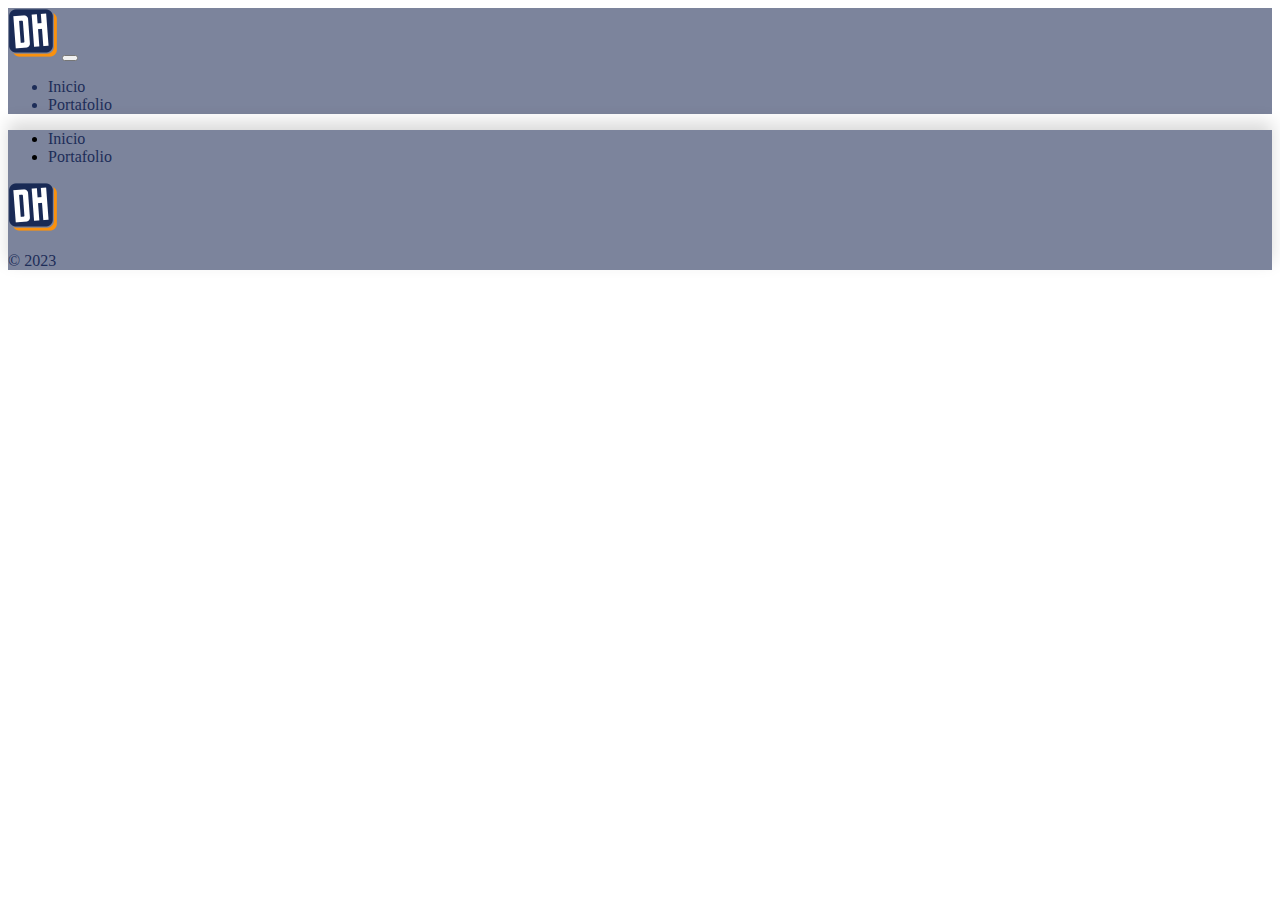
==== portafolio.html @ d72dc1d3 "index con textos e imagen" ====
<!doctype html>
<html lang="es">

<head>
  <meta charset="utf-8">
  <meta name="viewport" content="width=device-width, initial-scale=1">
  <!-- Font Awesome -->
  <link rel="stylesheet" href="https://cdnjs.cloudflare.com/ajax/libs/font-awesome/6.4.2/css/all.min.css"
    integrity="sha512-z3gLpd7yknf1YoNbCzqRKc4qyor8gaKU1qmn+CShxbuBusANI9QpRohGBreCFkKxLhei6S9CQXFEbbKuqLg0DA=="
    crossorigin="anonymous" referrerpolicy="no-referrer" />
  <!-- Bootstrap -->
  <link href="https://cdn.jsdelivr.net/npm/bootstrap@5.3.2/dist/css/bootstrap.min.css" rel="stylesheet"
    integrity="sha384-T3c6CoIi6uLrA9TneNEoa7RxnatzjcDSCmG1MXxSR1GAsXEV/Dwwykc2MPK8M2HN" crossorigin="anonymous">
  <!-- CSS -->
  <link rel="stylesheet" href="assets/css/style.css">
  <title>Diego Hernández</title>
</head>

<body>
  <!-- Navbar -->
  <nav class="navbar navbar-expand-lg shadow">
    <div class="container">
      <a class="navbar-brand" href="#"><img src="assets/img/logotipo.png" alt="" width="50px"></a>
      <button class="navbar-toggler" type="button" data-bs-toggle="collapse" data-bs-target="#navbarNav"
        aria-controls="navbarNav" aria-expanded="false" aria-label="Toggle navigation">
        <span class="navbar-toggler-icon"></span>
      </button>
      <div class="collapse navbar-collapse justify-content-end" id="navbarNav">
        <ul class="navbar-nav">
          <li class="nav-item">
            <a class="nav-link text-black" href="#">Inicio</a>
          </li>
          <li class="nav-item">
            <a class="nav-link text-black" href="#">Portafolio</a>
          </li>
        </ul>
      </div>
    </div>
  </nav>
  <!-- Footer -->
  <footer class="py-3">
    <ul class="nav justify-content-center border-bottom pb-3 mb-3">
      <li class="nav-item"><a href="#" class="nav-link px-2 text-black">Inicio</a></li>
      <li class="nav-item"><a href="#" class="nav-link px-2 text-black">Portafolio</a></li>
    </ul>
    <div class="d-flex flex-column align-items-center row-gap-2">
      <a href=""><img src="assets/img/logotipo.png" alt="" width="50px"></a>
      <p class="text-center text-black mb-0">&copy; 2023</p>
    </div>
  </footer>
  <script src="https://cdn.jsdelivr.net/npm/bootstrap@5.3.2/dist/js/bootstrap.bundle.min.js"
    integrity="sha384-C6RzsynM9kWDrMNeT87bh95OGNyZPhcTNXj1NW7RuBCsyN/o0jlpcV8Qyq46cDfL"
    crossorigin="anonymous"></script>
</body>

</html>
---- assets/css/style.css ----
nav, footer{
    background-color: #7C849C;
}

h1, h2{
    color: #192954;
}

p, a, li{
    color: #1d2d58;
}

.progress-bar {
    background-color: #f5900c;
}

a {
    text-decoration: none;
}

footer{
   box-shadow: 0 -0.5rem 1rem rgba(0, 0, 0, 0.15);
}

footer li{
    color: #000;
}
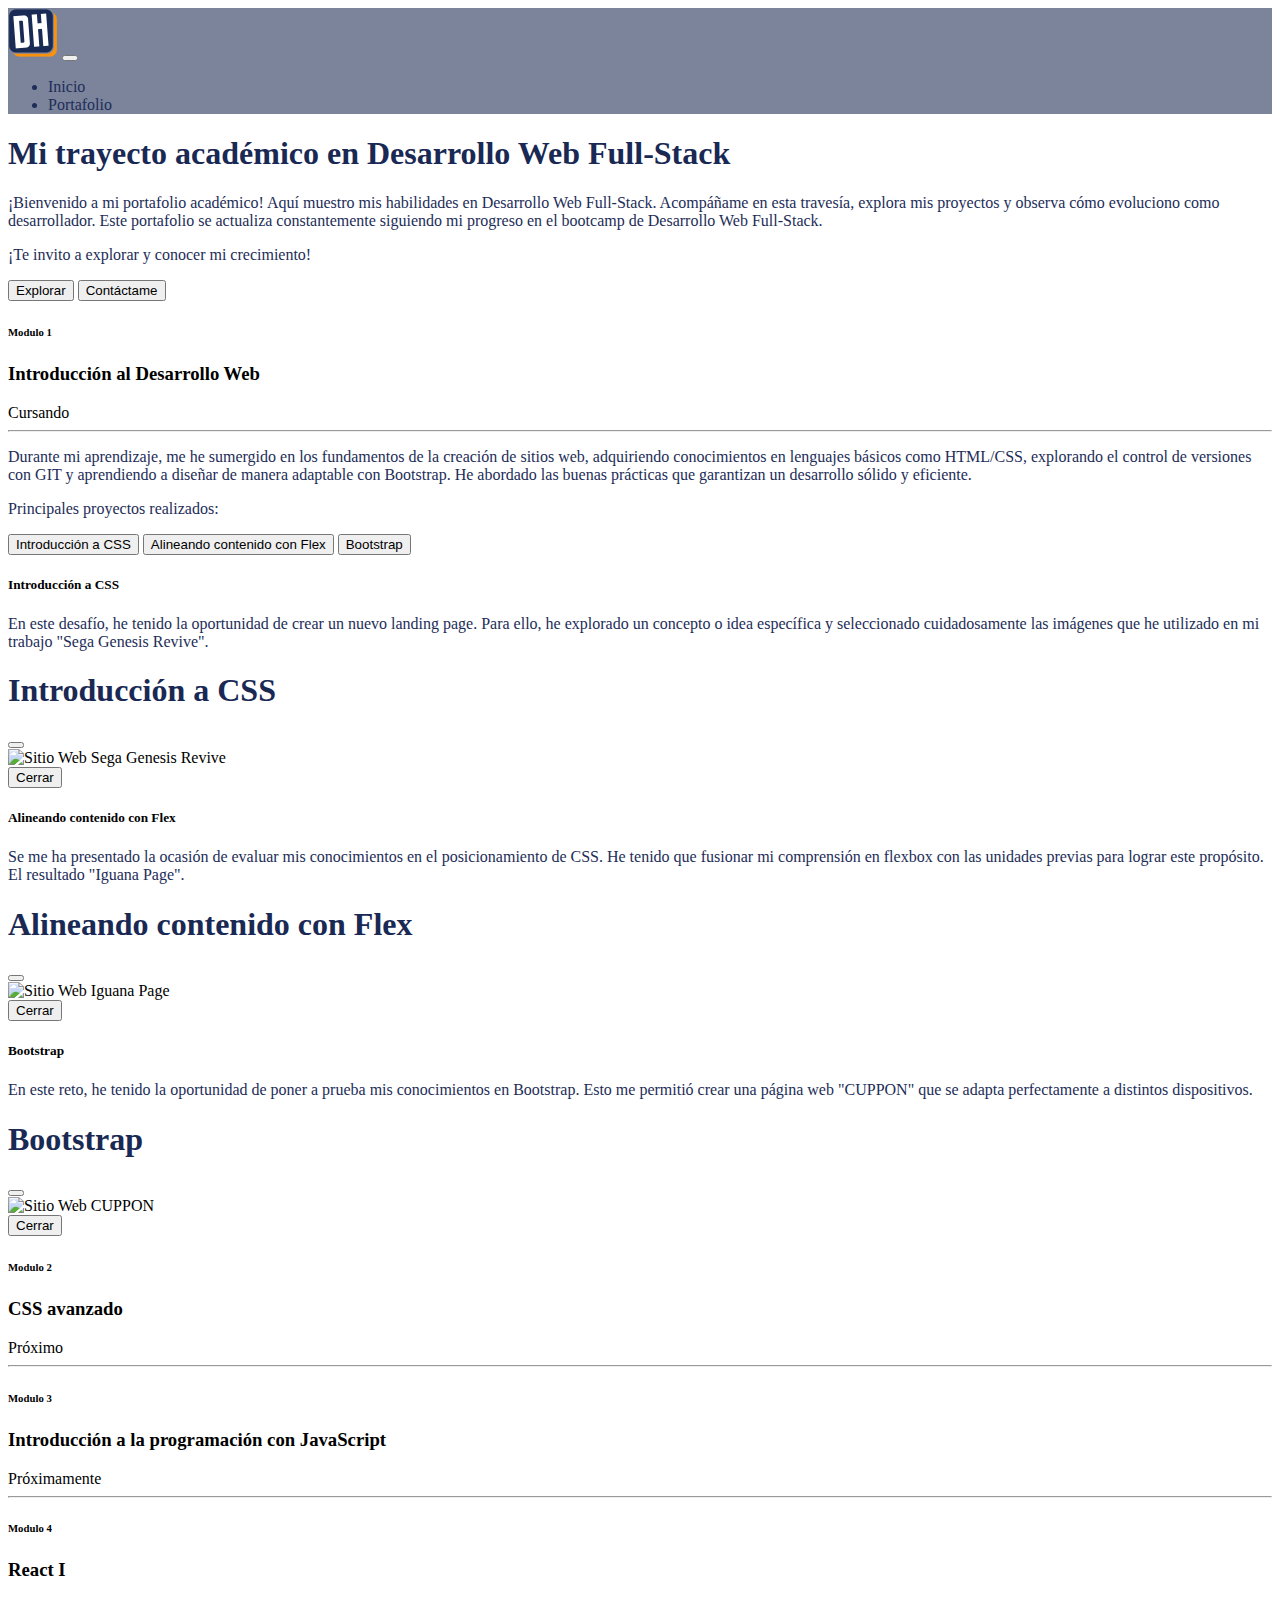
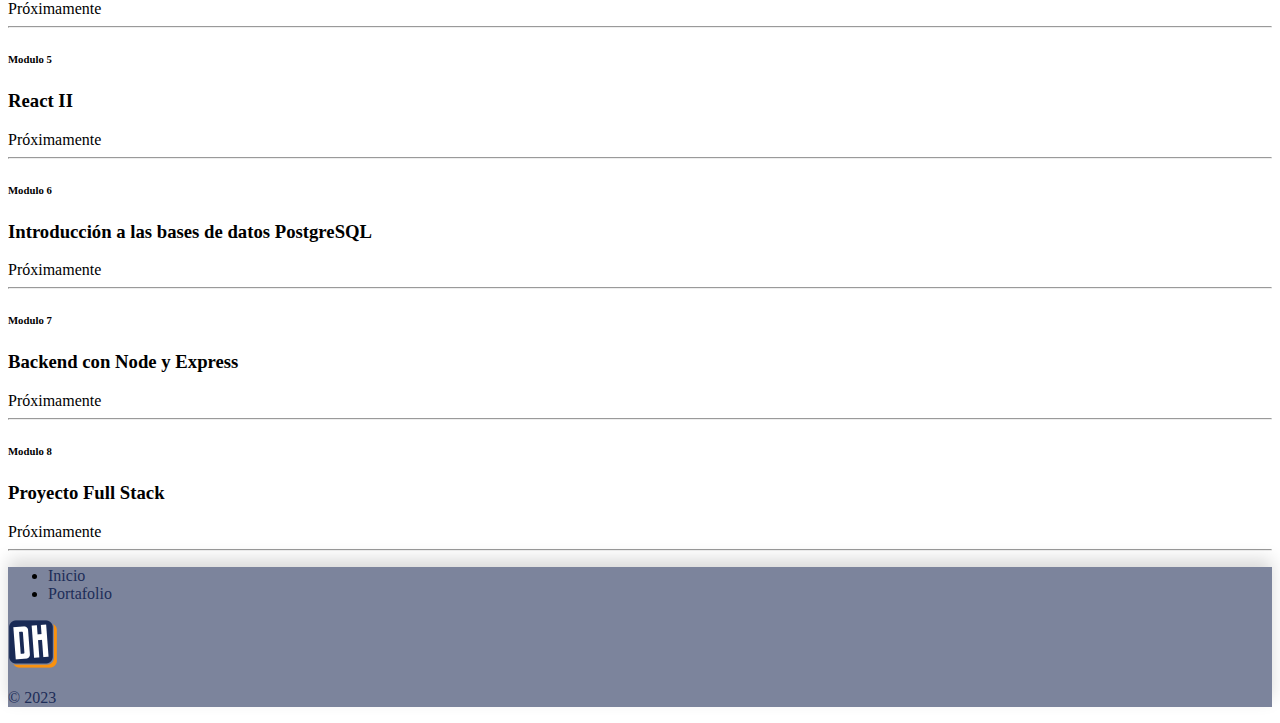
==== commit 83337c79: "actualizacion contenido href en imagenes y enlaces en portafolio" ====
--- a/portafolio.html
+++ b/portafolio.html
@@ -1,4 +1,4 @@
-<!doctype html>
+<!DOCTYPE html>
 <html lang="es">
 
 <head>
@@ -7,7 +7,7 @@
   <!-- Font Awesome -->
   <link rel="stylesheet" href="https://cdnjs.cloudflare.com/ajax/libs/font-awesome/6.4.2/css/all.min.css"
     integrity="sha512-z3gLpd7yknf1YoNbCzqRKc4qyor8gaKU1qmn+CShxbuBusANI9QpRohGBreCFkKxLhei6S9CQXFEbbKuqLg0DA=="
-    crossorigin="anonymous" referrerpolicy="no-referrer" />
+    crossorigin="anonymous" referrerpolicy="no-referrer">
   <!-- Bootstrap -->
   <link href="https://cdn.jsdelivr.net/npm/bootstrap@5.3.2/dist/css/bootstrap.min.css" rel="stylesheet"
     integrity="sha384-T3c6CoIi6uLrA9TneNEoa7RxnatzjcDSCmG1MXxSR1GAsXEV/Dwwykc2MPK8M2HN" crossorigin="anonymous">
@@ -20,7 +20,7 @@
   <!-- Navbar -->
   <nav class="navbar navbar-expand-lg shadow">
     <div class="container">
-      <a class="navbar-brand" href="#"><img src="assets/img/logotipo.png" alt="" width="50px"></a>
+      <a class="navbar-brand" href="#"><img src="assets/img/logotipo.png" alt="Logotipo DH" width="50px"></a>
       <button class="navbar-toggler" type="button" data-bs-toggle="collapse" data-bs-target="#navbarNav"
         aria-controls="navbarNav" aria-expanded="false" aria-label="Toggle navigation">
         <span class="navbar-toggler-icon"></span>
@@ -28,23 +28,302 @@
       <div class="collapse navbar-collapse justify-content-end" id="navbarNav">
         <ul class="navbar-nav">
           <li class="nav-item">
-            <a class="nav-link text-black" href="#">Inicio</a>
+            <a class="nav-link text-black fw-semibold" href="index.html">Inicio</a>
           </li>
           <li class="nav-item">
-            <a class="nav-link text-black" href="#">Portafolio</a>
+            <a class="nav-link text-black fw-semibold" href="#">Portafolio</a>
           </li>
         </ul>
       </div>
     </div>
   </nav>
+  <!-- Header -->
+  <header>
+    <div class="container">
+      <div class="row">
+        <div class="col-12 header-photo-section">
+        </div>
+      </div>
+      <div class="row py-5 p-2 g-col-6">
+        <div class="col-sm-12 col-md-6">
+          <h1 class="display-4">Mi trayecto académico en Desarrollo Web Full-Stack</h1>
+        </div>
+        <div class="col-sm-12 col-md-6 d-flex flex-column">
+          <p>¡Bienvenido a mi portafolio académico! Aquí muestro mis habilidades en Desarrollo Web Full-Stack. Acompáñame en esta travesía, explora mis proyectos y observa cómo evoluciono como desarrollador. Este portafolio se actualiza constantemente siguiendo mi progreso en el bootcamp de Desarrollo Web Full-Stack.</p>
+          <p>¡Te invito a explorar y conocer mi crecimiento!</p>
+          <div class="d-flex gap-3">
+            <a href="#main"><button type="button" class="btn btn-success rounded-0"><i class="fa-solid fa-van-shuttle"></i>
+              Explorar</button></a>
+            <button type="button" class="btn btn-warning rounded-0"><i class="fa-solid fa-envelope"></i>
+              Contáctame</button>
+          </div>
+        </div>
+      </div>
+    </div>
+  </header>
+  <!-- Main -->
+  <main id="main" class="py-5">
+    <div class="container text-center">
+      <div class="row">
+        <div class="col-md-5">
+          <h6>Modulo 1</h6>
+          <h3>Introducción al Desarrollo Web</h3>
+          <span class="badge text-bg-success"><i class="fa-solid fa-location-dot"></i> Cursando</span>
+          <hr>
+          <p class="text-start">Durante mi aprendizaje, me he sumergido en los fundamentos de la creación de sitios web,
+            adquiriendo conocimientos en lenguajes básicos como HTML/CSS, explorando el control de versiones con GIT y
+            aprendiendo a diseñar de manera adaptable con Bootstrap. He abordado las buenas prácticas que garantizan un
+            desarrollo sólido y eficiente.</p>
+          <p class="text-start fw-semibold">Principales proyectos realizados:</p>
+          <div class="d-flex">
+            <p class="d-inline-flex gap-1">
+              <button class="btn btn-outline-success" type="button" data-bs-toggle="collapse"
+                data-bs-target="#collapseExample1" aria-expanded="false" aria-controls="collapseExample1">
+                Introducción a CSS
+              </button>
+              <button class="btn btn-outline-success" type="button" data-bs-toggle="collapse"
+                data-bs-target="#collapseExample2" aria-expanded="false" aria-controls="collapseExample2">
+                Alineando contenido con Flex
+              </button>
+              <button class="btn btn-outline-success" type="button" data-bs-toggle="collapse"
+                data-bs-target="#collapseExample3" aria-expanded="false" aria-controls="collapseExample3">
+                Bootstrap
+              </button>
+            </p>
+          </div>
+          <div class="collapse" id="collapseExample1">
+            <div class="card card-body">
+              <h5>Introducción a CSS</h5>
+              <p class="text-start mb-0">En este desafío, he tenido la oportunidad de crear un nuevo landing page. Para
+                ello, he explorado un concepto o idea específica y seleccionado cuidadosamente las imágenes que he
+                utilizado en mi trabajo "Sega Genesis Revive".</p>
+              <div class="p-4 d-flex gap-3 justify-content-center">
+                <a href="" data-bs-toggle="modal" data-bs-target="#exampleModal1"><i
+                    class="fa-solid fa-image fa-2xl"></i></a>
+                <a href="https://github.com/dieherram/01-introduccion-a-css-03" target="_blank"><i class="fa-brands fa-github fa-2xl"></i></a>
+              </div>
+            </div>
+          </div>
+
+          <!-- Start Modal 1-->
+          <div class="modal fade" id="exampleModal1" tabindex="-1" aria-labelledby="exampleModalLabel"
+            aria-hidden="true">
+            <div class="modal-dialog modal-lg">
+              <div class="modal-content">
+                <div class="modal-header">
+                  <h1 class="modal-title fs-5" id="exampleModalLabel">
+                    Introducción a CSS
+                  </h1>
+                  <button type="button" class="btn-close" data-bs-dismiss="modal" aria-label="Close"></button>
+                </div>
+                <div class="modal-body">
+                  <img src="assets/img/card-1.png" class="img-fluid" alt="Sitio Web Sega Genesis Revive" />
+                </div>
+                <div class="modal-footer">
+                  <button type="button" class="btn btn-custom" data-bs-dismiss="modal">
+                    Cerrar
+                  </button>
+                </div>
+              </div>
+            </div>
+          </div>
+          <!-- End Modal 1 -->
+
+          <div class="collapse" id="collapseExample2">
+            <div class="card card-body">
+              <h5>Alineando contenido con Flex</h5>
+              <p class="text-start mb-0">Se me ha presentado la ocasión de evaluar mis conocimientos en el
+                posicionamiento de CSS. He tenido que fusionar mi comprensión en flexbox con las unidades previas para
+                lograr este propósito. El resultado "Iguana Page".</p>
+                              <div class="p-4 d-flex gap-3 justify-content-center">
+                <a href="" data-bs-toggle="modal" data-bs-target="#exampleModal2"><i
+                    class="fa-solid fa-image fa-2xl"></i></a>
+                <a href="https://github.com/dieherram/01-alineando-contenido-con-flex-04" target="_blank"><i class="fa-brands fa-github fa-2xl"></i></a>
+              </div>
+            </div>
+
+            <!-- Start Modal 2-->
+            <div class="modal fade" id="exampleModal2" tabindex="-1" aria-labelledby="exampleModalLabel"
+            aria-hidden="true">
+            <div class="modal-dialog modal-lg">
+              <div class="modal-content">
+                <div class="modal-header">
+                  <h1 class="modal-title fs-5" id="exampleModalLabel">
+                    Alineando contenido con Flex
+                  </h1>
+                  <button type="button" class="btn-close" data-bs-dismiss="modal" aria-label="Close"></button>
+                </div>
+                <div class="modal-body">
+                  <img src="assets/img/card-2.png" class="img-fluid" alt="Sitio Web Iguana Page" />
+                </div>
+                <div class="modal-footer">
+                  <button type="button" class="btn btn-custom" data-bs-dismiss="modal">
+                    Cerrar
+                  </button>
+                </div>
+              </div>
+            </div>
+          </div>
+            <!-- End Modal 2-->
+
+          </div>
+          <div class="collapse" id="collapseExample3">
+            <div class="card card-body">
+              <h5>Bootstrap</h5>
+              <p class="text-start mb-0">En este reto, he tenido la oportunidad de poner a prueba mis conocimientos en
+                Bootstrap. Esto me permitió crear una página web "CUPPON" que se adapta perfectamente a distintos
+                dispositivos.</p>
+                              <div class="p-4 d-flex gap-3 justify-content-center">
+                <a href="" data-bs-toggle="modal" data-bs-target="#exampleModal3"><i
+                    class="fa-solid fa-image fa-2xl"></i></a>
+                <a href="https://github.com/dieherram/01-bootstrap-05" target="_blank"><i class="fa-brands fa-github fa-2xl"></i></a>
+              </div>
+            </div>
+          </div>
+
+          <!-- Start Modal 3-->
+          <div class="modal fade" id="exampleModal3" tabindex="-1" aria-labelledby="exampleModalLabel"
+          aria-hidden="true">
+          <div class="modal-dialog modal-lg">
+            <div class="modal-content">
+              <div class="modal-header">
+                <h1 class="modal-title fs-5" id="exampleModalLabel">
+                  Bootstrap
+                </h1>
+                <button type="button" class="btn-close" data-bs-dismiss="modal" aria-label="Close"></button>
+              </div>
+              <div class="modal-body">
+                <img src="assets/img/card-3.png" class="img-fluid" alt="Sitio Web CUPPON" />
+              </div>
+              <div class="modal-footer">
+                <button type="button" class="btn btn-custom" data-bs-dismiss="modal">
+                  Cerrar
+                </button>
+              </div>
+            </div>
+          </div>
+        </div>
+          <!-- End Modal 3-->
+
+        </div>
+        <div class="col-md-2">
+          <div class="vr" style="height: 100%;"></div>
+        </div>
+        <div class="col-md-5">
+        </div>
+      </div>
+      <div class="row">
+        <div class="col-md-5">
+        </div>
+        <div class="col-md-2">
+          <div class="vr" style="height: 100%;"></div>
+        </div>
+        <div class="col-md-5">
+          <h6>Modulo 2</h6>
+          <h3>CSS avanzado</h3>
+          <span class="badge text-bg-warning"><i class="fa-solid fa-hourglass-half"></i> Próximo</span>
+          <hr>
+          <p class="placeholder-glow text-start">
+            <span class="placeholder col-7"></span>
+            <span class="placeholder col-4"></span>
+            <span class="placeholder col-4"></span>
+            <span class="placeholder col-6"></span>
+            <span class="placeholder col-8"></span>
+          </p>
+        </div>
+      </div>
+      <div class="row">
+        <div class="col-md-5">
+          <h6>Modulo 3</h6>
+          <h3>Introducción a la programación con JavaScript</h3>
+          <span class="badge text-bg-secondary"><i class="fa-solid fa-hourglass-start"></i> Próximamente</span>
+          <hr>
+        </div>
+        <div class="col-md-2">
+          <div class="vr" style="height: 100%;"></div>
+        </div>
+        <div class="col-md-5">
+        </div>
+      </div>
+      <div class="row">
+        <div class="col-md-5">
+        </div>
+        <div class="col-md-2">
+          <div class="vr" style="height: 100%;"></div>
+        </div>
+        <div class="col-md-5">
+          <h6>Modulo 4</h6>
+          <h3>React I</h3>
+          <span class="badge text-bg-secondary"><i class="fa-solid fa-hourglass-start"></i> Próximamente</span>
+          <hr>
+        </div>
+      </div>
+      <div class="row">
+        <div class="col-md-5">
+          <h6>Modulo 5</h6>
+          <h3>React II</h3>
+          <span class="badge text-bg-secondary"><i class="fa-solid fa-hourglass-start"></i> Próximamente</span>
+          <hr>
+        </div>
+        <div class="col-md-2">
+          <div class="vr" style="height: 100%;"></div>
+        </div>
+        <div class="col-md-5">
+        </div>
+      </div>
+      <div class="row">
+        <div class="col-md-5">
+        </div>
+        <div class="col-md-2">
+          <div class="vr" style="height: 100%;"></div>
+        </div>
+        <div class="col-md-5">
+          <h6>Modulo 6</h6>
+          <h3>Introducción a las bases de datos PostgreSQL</h3>
+          <span class="badge text-bg-secondary"><i class="fa-solid fa-hourglass-start"></i> Próximamente</span>
+          <hr>
+        </div>
+      </div>
+      <div class="row">
+        <div class="col-md-5">
+          <h6>Modulo 7</h6>
+          <h3>Backend con Node y Express</h3>
+          <span class="badge text-bg-secondary"><i class="fa-solid fa-hourglass-start"></i> Próximamente</span>
+          <hr>
+        </div>
+        <div class="col-md-2">
+          <div class="vr" style="height: 100%;"></div>
+        </div>
+        <div class="col-md-5">
+        </div>
+      </div>
+      <div class="row">
+        <div class="col-md-5">
+        </div>
+        <div class="col-md-2">
+          <div class="vr" style="height: 100%;"></div>
+        </div>
+        <div class="col-md-5">
+          <h6>Modulo 8</h6>
+          <h3>Proyecto Full Stack</h3>
+          <span class="badge text-bg-secondary"><i class="fa-solid fa-hourglass-start"></i> Próximamente</span>
+          <hr>
+        </div>
+      </div>
+    </div>
+  </main>
   <!-- Footer -->
   <footer class="py-3">
     <ul class="nav justify-content-center border-bottom pb-3 mb-3">
-      <li class="nav-item"><a href="#" class="nav-link px-2 text-black">Inicio</a></li>
-      <li class="nav-item"><a href="#" class="nav-link px-2 text-black">Portafolio</a></li>
+      <li class="nav-item">
+        <a href="index.html" class="nav-link px-2 text-black fw-semibold">Inicio</a>
+      </li>
+      <li class="nav-item">
+        <a href="#" class="nav-link px-2 text-black fw-semibold">Portafolio</a>
+      </li>
     </ul>
     <div class="d-flex flex-column align-items-center row-gap-2">
-      <a href=""><img src="assets/img/logotipo.png" alt="" width="50px"></a>
+      <a href=""><img src="assets/img/logotipo.png" alt="Logotipo DH" width="50px"></a>
       <p class="text-center text-black mb-0">&copy; 2023</p>
     </div>
   </footer>
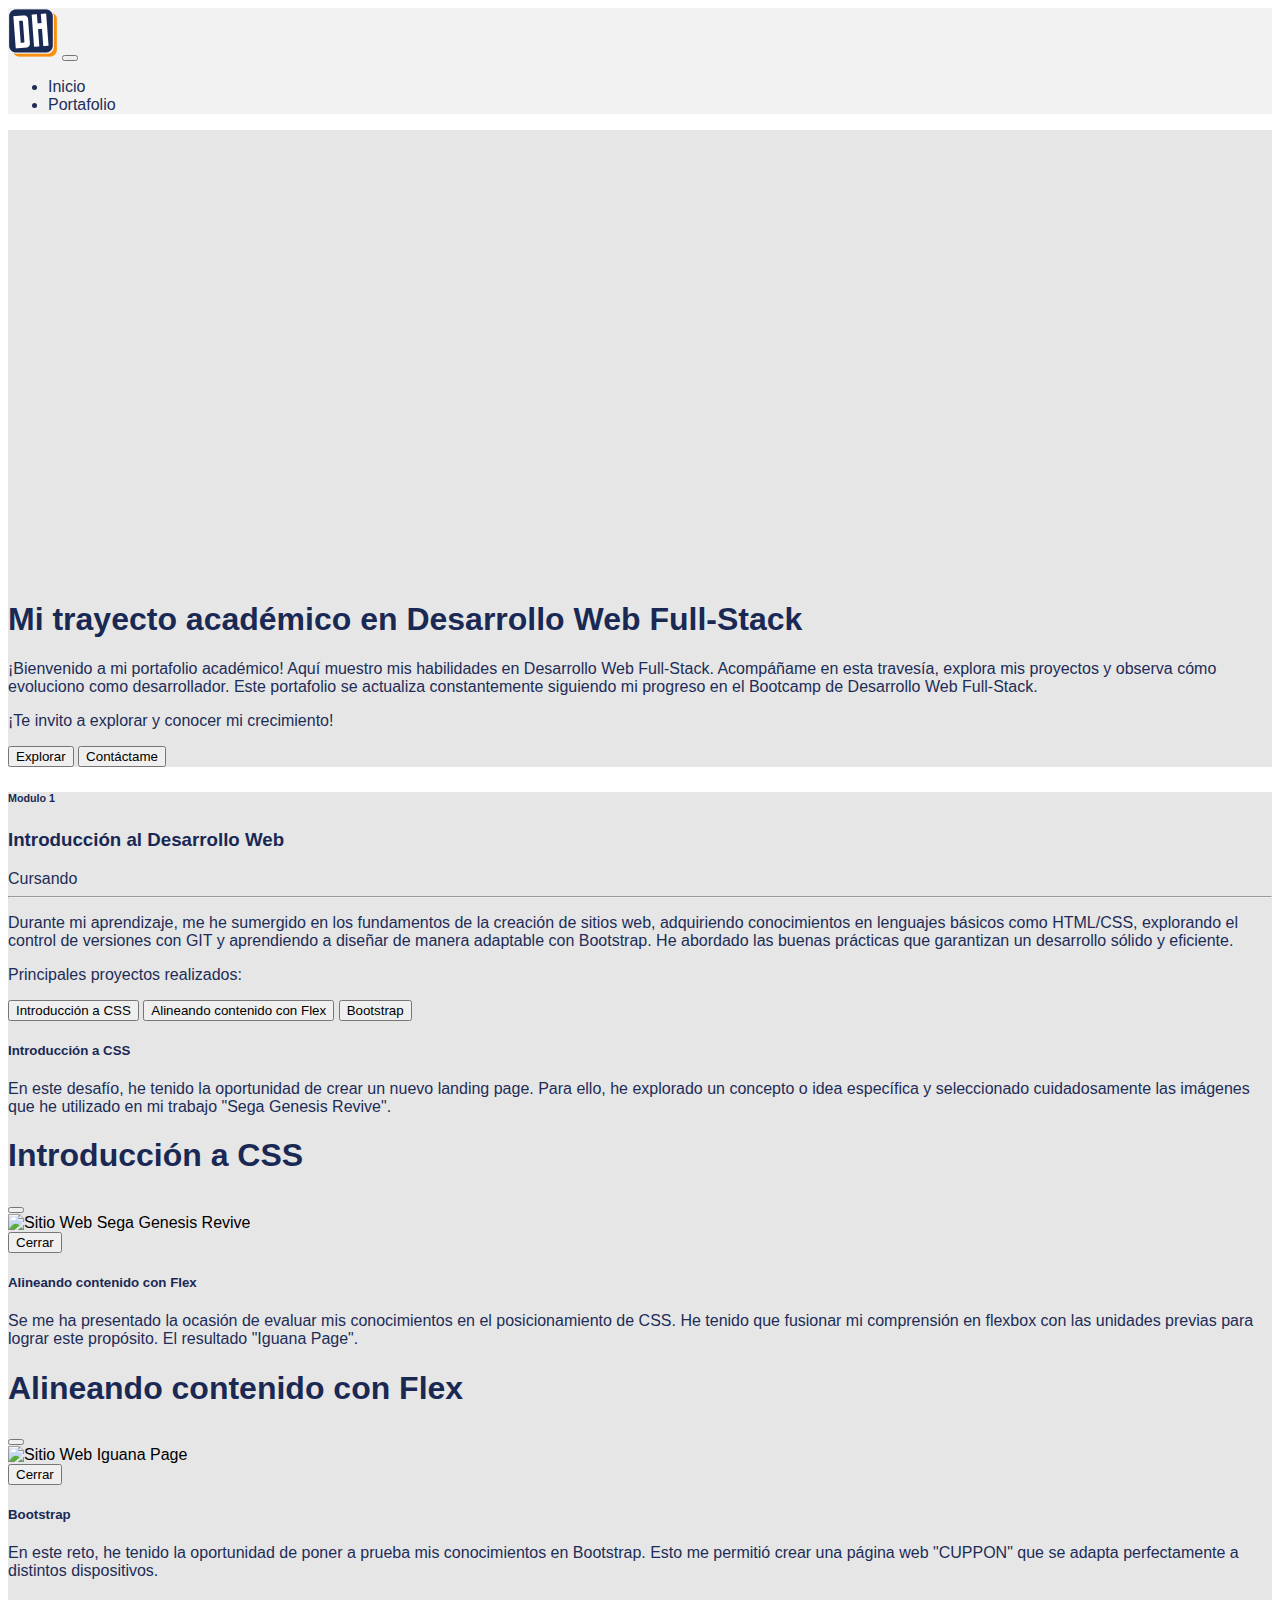
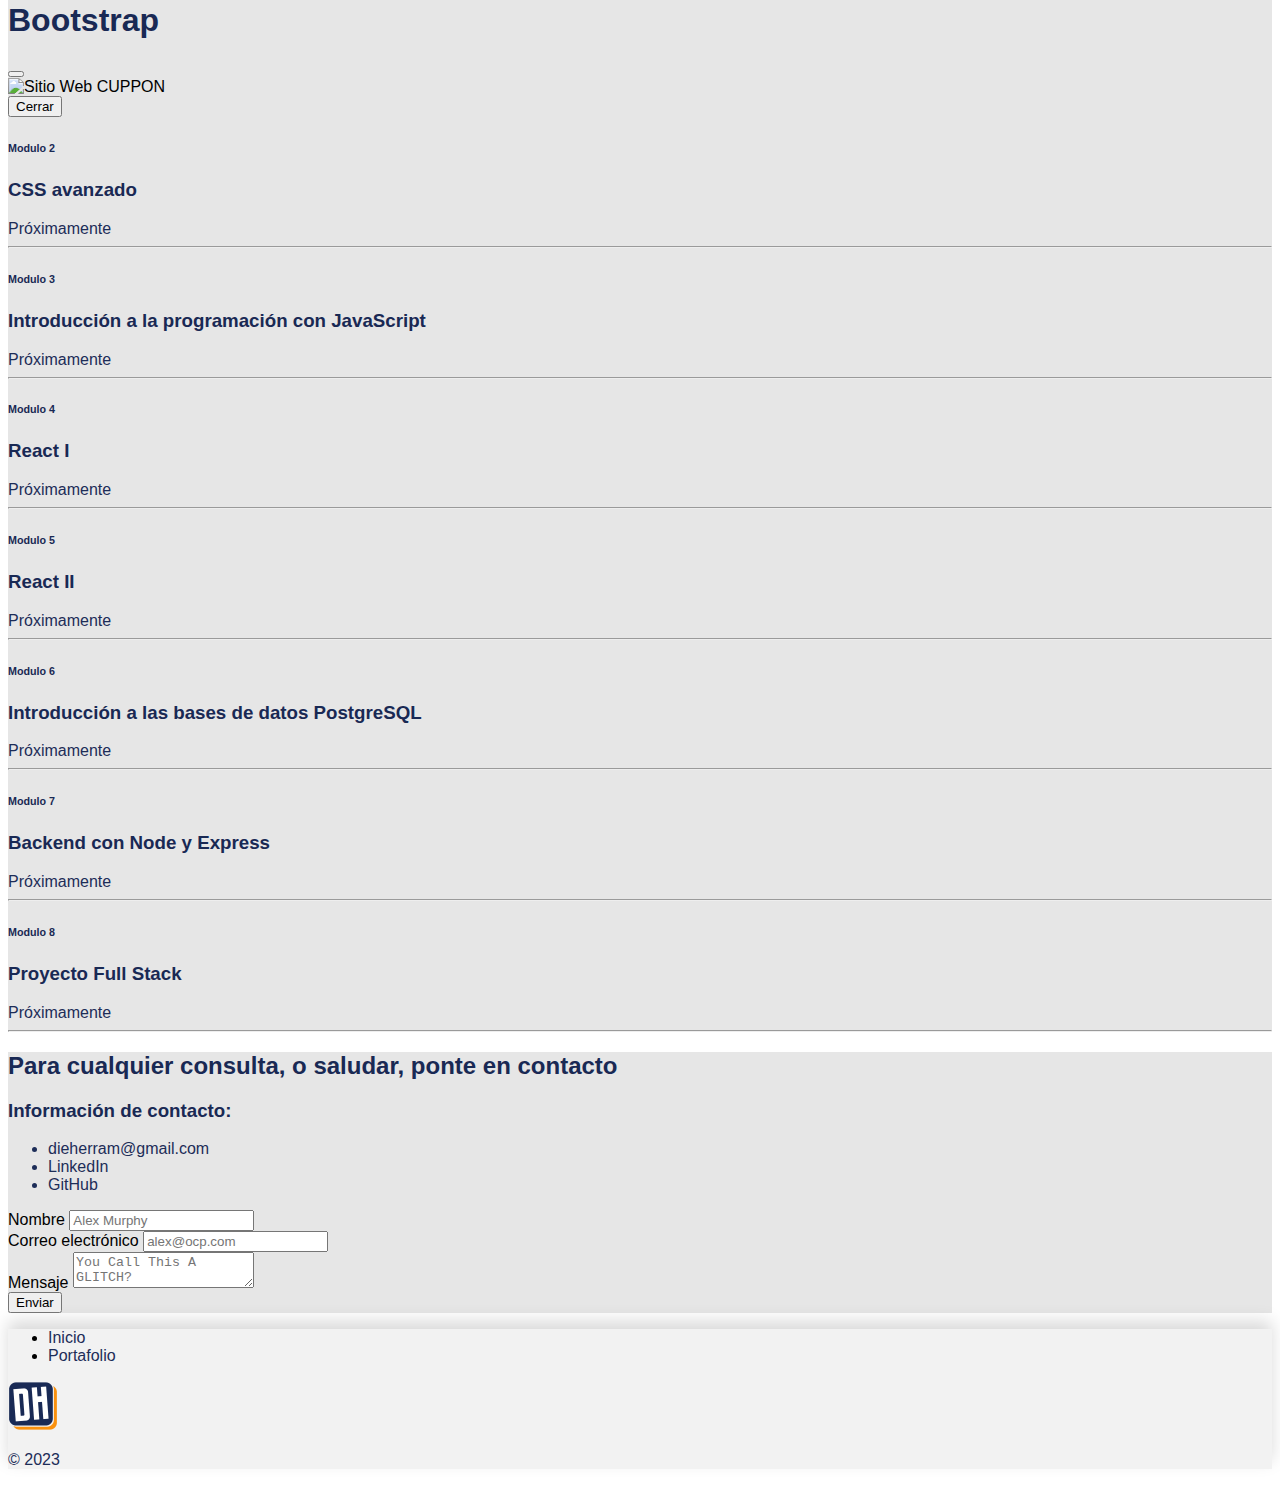
==== commit 489ac732: "se agrega formulario de contacto" ====
--- a/portafolio.html
+++ b/portafolio.html
@@ -20,7 +20,7 @@
   <!-- Navbar -->
   <nav class="navbar navbar-expand-lg shadow">
     <div class="container">
-      <a class="navbar-brand" href="#"><img src="assets/img/logotipo.png" alt="Logotipo DH" width="50px"></a>
+      <a class="navbar-brand" href="index.html"><img src="assets/img/logotipo.png" alt="Logotipo DH" width="50px"></a>
       <button class="navbar-toggler" type="button" data-bs-toggle="collapse" data-bs-target="#navbarNav"
         aria-controls="navbarNav" aria-expanded="false" aria-label="Toggle navigation">
         <span class="navbar-toggler-icon"></span>
@@ -49,13 +49,17 @@
           <h1 class="display-4">Mi trayecto académico en Desarrollo Web Full-Stack</h1>
         </div>
         <div class="col-sm-12 col-md-6 d-flex flex-column">
-          <p>¡Bienvenido a mi portafolio académico! Aquí muestro mis habilidades en Desarrollo Web Full-Stack. Acompáñame en esta travesía, explora mis proyectos y observa cómo evoluciono como desarrollador. Este portafolio se actualiza constantemente siguiendo mi progreso en el bootcamp de Desarrollo Web Full-Stack.</p>
+          <p>¡Bienvenido a mi portafolio académico! Aquí muestro mis habilidades en Desarrollo Web Full-Stack.
+            Acompáñame en esta travesía, explora mis proyectos y observa cómo evoluciono como desarrollador. Este
+            portafolio se actualiza constantemente siguiendo mi progreso en el Bootcamp de Desarrollo Web Full-Stack.
+          </p>
           <p>¡Te invito a explorar y conocer mi crecimiento!</p>
           <div class="d-flex gap-3">
-            <a href="#main"><button type="button" class="btn btn-success rounded-0"><i class="fa-solid fa-van-shuttle"></i>
-              Explorar</button></a>
-            <button type="button" class="btn btn-warning rounded-0"><i class="fa-solid fa-envelope"></i>
-              Contáctame</button>
+            <a href="#main"><button type="button" class="btn btn-success rounded-0"><i
+                  class="fa-solid fa-van-shuttle"></i>
+                Explorar</button></a>
+            <a href="#form"><button type="button" class="btn btn-warning rounded-0"><i class="fa-solid fa-envelope"></i>
+                Contáctame</button></a>
           </div>
         </div>
       </div>
@@ -65,7 +69,7 @@
   <main id="main" class="py-5">
     <div class="container text-center">
       <div class="row">
-        <div class="col-md-5">
+        <div class="col-sm-12 col-md-5">
           <h6>Modulo 1</h6>
           <h3>Introducción al Desarrollo Web</h3>
           <span class="badge text-bg-success"><i class="fa-solid fa-location-dot"></i> Cursando</span>
@@ -100,7 +104,8 @@
               <div class="p-4 d-flex gap-3 justify-content-center">
                 <a href="" data-bs-toggle="modal" data-bs-target="#exampleModal1"><i
                     class="fa-solid fa-image fa-2xl"></i></a>
-                <a href="https://github.com/dieherram/01-introduccion-a-css-03" target="_blank"><i class="fa-brands fa-github fa-2xl"></i></a>
+                <a href="https://github.com/dieherram/01-introduccion-a-css-03" target="_blank"><i
+                    class="fa-brands fa-github fa-2xl"></i></a>
               </div>
             </div>
           </div>
@@ -135,35 +140,36 @@
               <p class="text-start mb-0">Se me ha presentado la ocasión de evaluar mis conocimientos en el
                 posicionamiento de CSS. He tenido que fusionar mi comprensión en flexbox con las unidades previas para
                 lograr este propósito. El resultado "Iguana Page".</p>
-                              <div class="p-4 d-flex gap-3 justify-content-center">
+              <div class="p-4 d-flex gap-3 justify-content-center">
                 <a href="" data-bs-toggle="modal" data-bs-target="#exampleModal2"><i
                     class="fa-solid fa-image fa-2xl"></i></a>
-                <a href="https://github.com/dieherram/01-alineando-contenido-con-flex-04" target="_blank"><i class="fa-brands fa-github fa-2xl"></i></a>
+                <a href="https://github.com/dieherram/01-alineando-contenido-con-flex-04" target="_blank"><i
+                    class="fa-brands fa-github fa-2xl"></i></a>
               </div>
             </div>
 
             <!-- Start Modal 2-->
             <div class="modal fade" id="exampleModal2" tabindex="-1" aria-labelledby="exampleModalLabel"
-            aria-hidden="true">
-            <div class="modal-dialog modal-lg">
-              <div class="modal-content">
-                <div class="modal-header">
-                  <h1 class="modal-title fs-5" id="exampleModalLabel">
-                    Alineando contenido con Flex
-                  </h1>
-                  <button type="button" class="btn-close" data-bs-dismiss="modal" aria-label="Close"></button>
-                </div>
-                <div class="modal-body">
-                  <img src="assets/img/card-2.png" class="img-fluid" alt="Sitio Web Iguana Page" />
-                </div>
-                <div class="modal-footer">
-                  <button type="button" class="btn btn-custom" data-bs-dismiss="modal">
-                    Cerrar
-                  </button>
-                </div>
-              </div>
-            </div>
-          </div>
+              aria-hidden="true">
+              <div class="modal-dialog modal-lg">
+                <div class="modal-content">
+                  <div class="modal-header">
+                    <h1 class="modal-title fs-5" id="exampleModalLabel">
+                      Alineando contenido con Flex
+                    </h1>
+                    <button type="button" class="btn-close" data-bs-dismiss="modal" aria-label="Close"></button>
+                  </div>
+                  <div class="modal-body">
+                    <img src="assets/img/card-2.png" class="img-fluid" alt="Sitio Web Iguana Page" />
+                  </div>
+                  <div class="modal-footer">
+                    <button type="button" class="btn btn-custom" data-bs-dismiss="modal">
+                      Cerrar
+                    </button>
+                  </div>
+                </div>
+              </div>
+            </div>
             <!-- End Modal 2-->
 
           </div>
@@ -173,55 +179,56 @@
               <p class="text-start mb-0">En este reto, he tenido la oportunidad de poner a prueba mis conocimientos en
                 Bootstrap. Esto me permitió crear una página web "CUPPON" que se adapta perfectamente a distintos
                 dispositivos.</p>
-                              <div class="p-4 d-flex gap-3 justify-content-center">
+              <div class="p-4 d-flex gap-3 justify-content-center">
                 <a href="" data-bs-toggle="modal" data-bs-target="#exampleModal3"><i
                     class="fa-solid fa-image fa-2xl"></i></a>
-                <a href="https://github.com/dieherram/01-bootstrap-05" target="_blank"><i class="fa-brands fa-github fa-2xl"></i></a>
+                <a href="https://github.com/dieherram/01-bootstrap-05" target="_blank"><i
+                    class="fa-brands fa-github fa-2xl"></i></a>
               </div>
             </div>
           </div>
 
           <!-- Start Modal 3-->
           <div class="modal fade" id="exampleModal3" tabindex="-1" aria-labelledby="exampleModalLabel"
-          aria-hidden="true">
-          <div class="modal-dialog modal-lg">
-            <div class="modal-content">
-              <div class="modal-header">
-                <h1 class="modal-title fs-5" id="exampleModalLabel">
-                  Bootstrap
-                </h1>
-                <button type="button" class="btn-close" data-bs-dismiss="modal" aria-label="Close"></button>
-              </div>
-              <div class="modal-body">
-                <img src="assets/img/card-3.png" class="img-fluid" alt="Sitio Web CUPPON" />
-              </div>
-              <div class="modal-footer">
-                <button type="button" class="btn btn-custom" data-bs-dismiss="modal">
-                  Cerrar
-                </button>
-              </div>
-            </div>
-          </div>
-        </div>
+            aria-hidden="true">
+            <div class="modal-dialog modal-lg">
+              <div class="modal-content">
+                <div class="modal-header">
+                  <h1 class="modal-title fs-5" id="exampleModalLabel">
+                    Bootstrap
+                  </h1>
+                  <button type="button" class="btn-close" data-bs-dismiss="modal" aria-label="Close"></button>
+                </div>
+                <div class="modal-body">
+                  <img src="assets/img/card-3.png" class="img-fluid" alt="Sitio Web CUPPON" />
+                </div>
+                <div class="modal-footer">
+                  <button type="button" class="btn btn-custom" data-bs-dismiss="modal">
+                    Cerrar
+                  </button>
+                </div>
+              </div>
+            </div>
+          </div>
           <!-- End Modal 3-->
-
-        </div>
-        <div class="col-md-2">
-          <div class="vr" style="height: 100%;"></div>
-        </div>
-        <div class="col-md-5">
-        </div>
-      </div>
-      <div class="row">
-        <div class="col-md-5">
-        </div>
-        <div class="col-md-2">
-          <div class="vr" style="height: 100%;"></div>
-        </div>
-        <div class="col-md-5">
+        </div>
+
+        <div class="d-sm-none d-md-block col-md-2">
+          <div class="vr" style="height: 100%;"></div>
+        </div>
+        <div class="d-sm-none d-md-block col-md-5">
+        </div>
+      </div>
+      <div class="row">
+        <div class="d-sm-none d-md-block col-md-5">
+        </div>
+        <div class="d-sm-none d-md-block col-md-2">
+          <div class="vr" style="height: 100%;"></div>
+        </div>
+        <div class="col-sm-12 col-md-5">
           <h6>Modulo 2</h6>
           <h3>CSS avanzado</h3>
-          <span class="badge text-bg-warning"><i class="fa-solid fa-hourglass-half"></i> Próximo</span>
+          <span class="badge text-bg-warning"><i class="fa-solid fa-hourglass-half"></i> Próximamente</span>
           <hr>
           <p class="placeholder-glow text-start">
             <span class="placeholder col-7"></span>
@@ -233,25 +240,25 @@
         </div>
       </div>
       <div class="row">
-        <div class="col-md-5">
+        <div class="col-sm-12 col-md-5">
           <h6>Modulo 3</h6>
           <h3>Introducción a la programación con JavaScript</h3>
           <span class="badge text-bg-secondary"><i class="fa-solid fa-hourglass-start"></i> Próximamente</span>
           <hr>
         </div>
-        <div class="col-md-2">
-          <div class="vr" style="height: 100%;"></div>
-        </div>
-        <div class="col-md-5">
-        </div>
-      </div>
-      <div class="row">
-        <div class="col-md-5">
-        </div>
-        <div class="col-md-2">
-          <div class="vr" style="height: 100%;"></div>
-        </div>
-        <div class="col-md-5">
+        <div class="d-sm-none d-md-block col-md-2">
+          <div class="vr" style="height: 100%;"></div>
+        </div>
+        <div class="d-sm-none d-md-block col-md-5">
+        </div>
+      </div>
+      <div class="row">
+        <div class="d-sm-none d-md-block col-md-5">
+        </div>
+        <div class="d-sm-none d-md-block col-md-2">
+          <div class="vr" style="height: 100%;"></div>
+        </div>
+        <div class="col-sm-12 col-md-5">
           <h6>Modulo 4</h6>
           <h3>React I</h3>
           <span class="badge text-bg-secondary"><i class="fa-solid fa-hourglass-start"></i> Próximamente</span>
@@ -259,25 +266,25 @@
         </div>
       </div>
       <div class="row">
-        <div class="col-md-5">
+        <div class="col-sm-12 col-md-5">
           <h6>Modulo 5</h6>
           <h3>React II</h3>
           <span class="badge text-bg-secondary"><i class="fa-solid fa-hourglass-start"></i> Próximamente</span>
           <hr>
         </div>
-        <div class="col-md-2">
-          <div class="vr" style="height: 100%;"></div>
-        </div>
-        <div class="col-md-5">
-        </div>
-      </div>
-      <div class="row">
-        <div class="col-md-5">
-        </div>
-        <div class="col-md-2">
-          <div class="vr" style="height: 100%;"></div>
-        </div>
-        <div class="col-md-5">
+        <div class="d-sm-none d-md-block col-md-2">
+          <div class="vr" style="height: 100%;"></div>
+        </div>
+        <div class="d-sm-none d-md-block col-md-5">
+        </div>
+      </div>
+      <div class="row">
+        <div class="d-sm-none d-md-block col-md-5">
+        </div>
+        <div class="d-sm-none d-md-block col-md-2">
+          <div class="vr" style="height: 100%;"></div>
+        </div>
+        <div class="col-sm-12 col-md-5">
           <h6>Modulo 6</h6>
           <h3>Introducción a las bases de datos PostgreSQL</h3>
           <span class="badge text-bg-secondary"><i class="fa-solid fa-hourglass-start"></i> Próximamente</span>
@@ -285,25 +292,25 @@
         </div>
       </div>
       <div class="row">
-        <div class="col-md-5">
+        <div class="col-sm-12 col-md-5">
           <h6>Modulo 7</h6>
           <h3>Backend con Node y Express</h3>
           <span class="badge text-bg-secondary"><i class="fa-solid fa-hourglass-start"></i> Próximamente</span>
           <hr>
         </div>
-        <div class="col-md-2">
-          <div class="vr" style="height: 100%;"></div>
-        </div>
-        <div class="col-md-5">
-        </div>
-      </div>
-      <div class="row">
-        <div class="col-md-5">
-        </div>
-        <div class="col-md-2">
-          <div class="vr" style="height: 100%;"></div>
-        </div>
-        <div class="col-md-5">
+        <div class="d-sm-none d-md-block col-md-2">
+          <div class="vr" style="height: 100%;"></div>
+        </div>
+        <div class="d-sm-none d-md-block col-md-5">
+        </div>
+      </div>
+      <div class="row">
+        <div class="d-sm-none d-md-block col-md-5">
+        </div>
+        <div class="d-sm-none d-md-block col-md-2">
+          <div class="vr" style="height: 100%;"></div>
+        </div>
+        <div class="col-sm-12 col-md-5">
           <h6>Modulo 8</h6>
           <h3>Proyecto Full Stack</h3>
           <span class="badge text-bg-secondary"><i class="fa-solid fa-hourglass-start"></i> Próximamente</span>
@@ -312,6 +319,47 @@
       </div>
     </div>
   </main>
+  <!-- Form -->
+  <form id="form" class="py-5">
+    <div class="container">
+      <h2 class="display-3">Para cualquier consulta, o saludar, ponte en contacto <i
+          class="fa-solid fa-hand-spock fa-md"></i></h2>
+      <div class="row py-4">
+        <div class="col-sm-12 col-md-4">
+          <h3>Información de contacto:</h3>
+          <ul class="list-unstyled">
+            <li class="py-1"><a href="mailto:dieherram@gmail.com"><i
+                  class="fa-solid fa-envelope fa-xl me-2"></i>dieherram@gmail.com</a>
+            </li>
+            <li class="py-1"><a href="https://www.linkedin.com/in/diego-hernandez-ramos/"><i
+                  class="fa-brands fa-linkedin fa-xl me-2"></i>LinkedIn</a></li>
+            <li class="py-1"><a href="https://github.com/dieherram"><i
+                  class="fa-brands fa-github fa-xl me-2"></i>GitHub</a></li>
+          </ul>
+        </div>
+        <div class="col-sm-12 col-md-8">
+          <div class="form-group mb-4">
+            <label class="mb-2">Nombre</label>
+            <input class="form-control" placeholder="Alex Murphy" />
+          </div>
+
+          <div class="form-group mb-4">
+            <label class="mb-2">Correo electrónico</label>
+            <input class="form-control" placeholder="alex@ocp.com" />
+          </div>
+
+          <div class="form-group">
+            <label class="mb-2">Mensaje</label>
+            <textarea class="form-control" placeholder="You Call This A GLITCH?"></textarea>
+          </div>
+
+          <div class="text-center py-3 d-flex">
+            <button class="btn btn-dark rounded-0"><i class="fa-solid fa-rocket"></i> Enviar</button>
+          </div>
+        </div>
+      </div>
+    </div>
+  </form>
   <!-- Footer -->
   <footer class="py-3">
     <ul class="nav justify-content-center border-bottom pb-3 mb-3">
@@ -323,7 +371,7 @@
       </li>
     </ul>
     <div class="d-flex flex-column align-items-center row-gap-2">
-      <a href=""><img src="assets/img/logotipo.png" alt="Logotipo DH" width="50px"></a>
+      <a href="index.html"><img src="assets/img/logotipo.png" alt="Logotipo DH" width="50px"></a>
       <p class="text-center text-black mb-0">&copy; 2023</p>
     </div>
   </footer>
--- a/assets/css/style.css
+++ b/assets/css/style.css
@@ -1,27 +1,66 @@
-nav, footer{
-    background-color: #7C849C;
+/* Estilos Generales */
+body {
+  font-family: "Raleway", sans-serif;
 }
 
-h1, h2{
-    color: #192954;
+h1,
+h2,
+h3,
+h5,
+h6,
+.card-title {
+  color: #192954;
 }
 
-p, a, li{
-    color: #1d2d58;
+p,
+a,
+span,
+li {
+  color: #1d2d58;
+}
+
+nav,
+.progress {
+  background-color: #f2f2f2;
+}
+
+main,
+header,
+form {
+  background-color: #e6e6e6;
 }
 
 .progress-bar {
-    background-color: #f5900c;
+  background-color: #f5900c;
 }
 
 a {
-    text-decoration: none;
+  text-decoration: none;
 }
 
-footer{
-   box-shadow: 0 -0.5rem 1rem rgba(0, 0, 0, 0.15);
+footer {
+  background-color: #f2f2f2;
+  box-shadow: 0 -0.5rem 1rem rgba(0, 0, 0, 0.15);
 }
 
-footer li{
-    color: #000;
-}+footer li {
+  color: #000;
+}
+
+/* Estilos Página Portafolio */
+.header-photo-section {
+  background-image: url("../img/bg-main.jpg");
+  background-repeat: no-repeat;
+  background-size: cover;
+  background-position: left;
+  height: 50vh;
+}
+
+#main a i {
+  color: #0d6efd;
+  transition: color 0.15s ease-in-out;
+}
+
+#main a i:hover {
+  color: #0b5acf;
+}
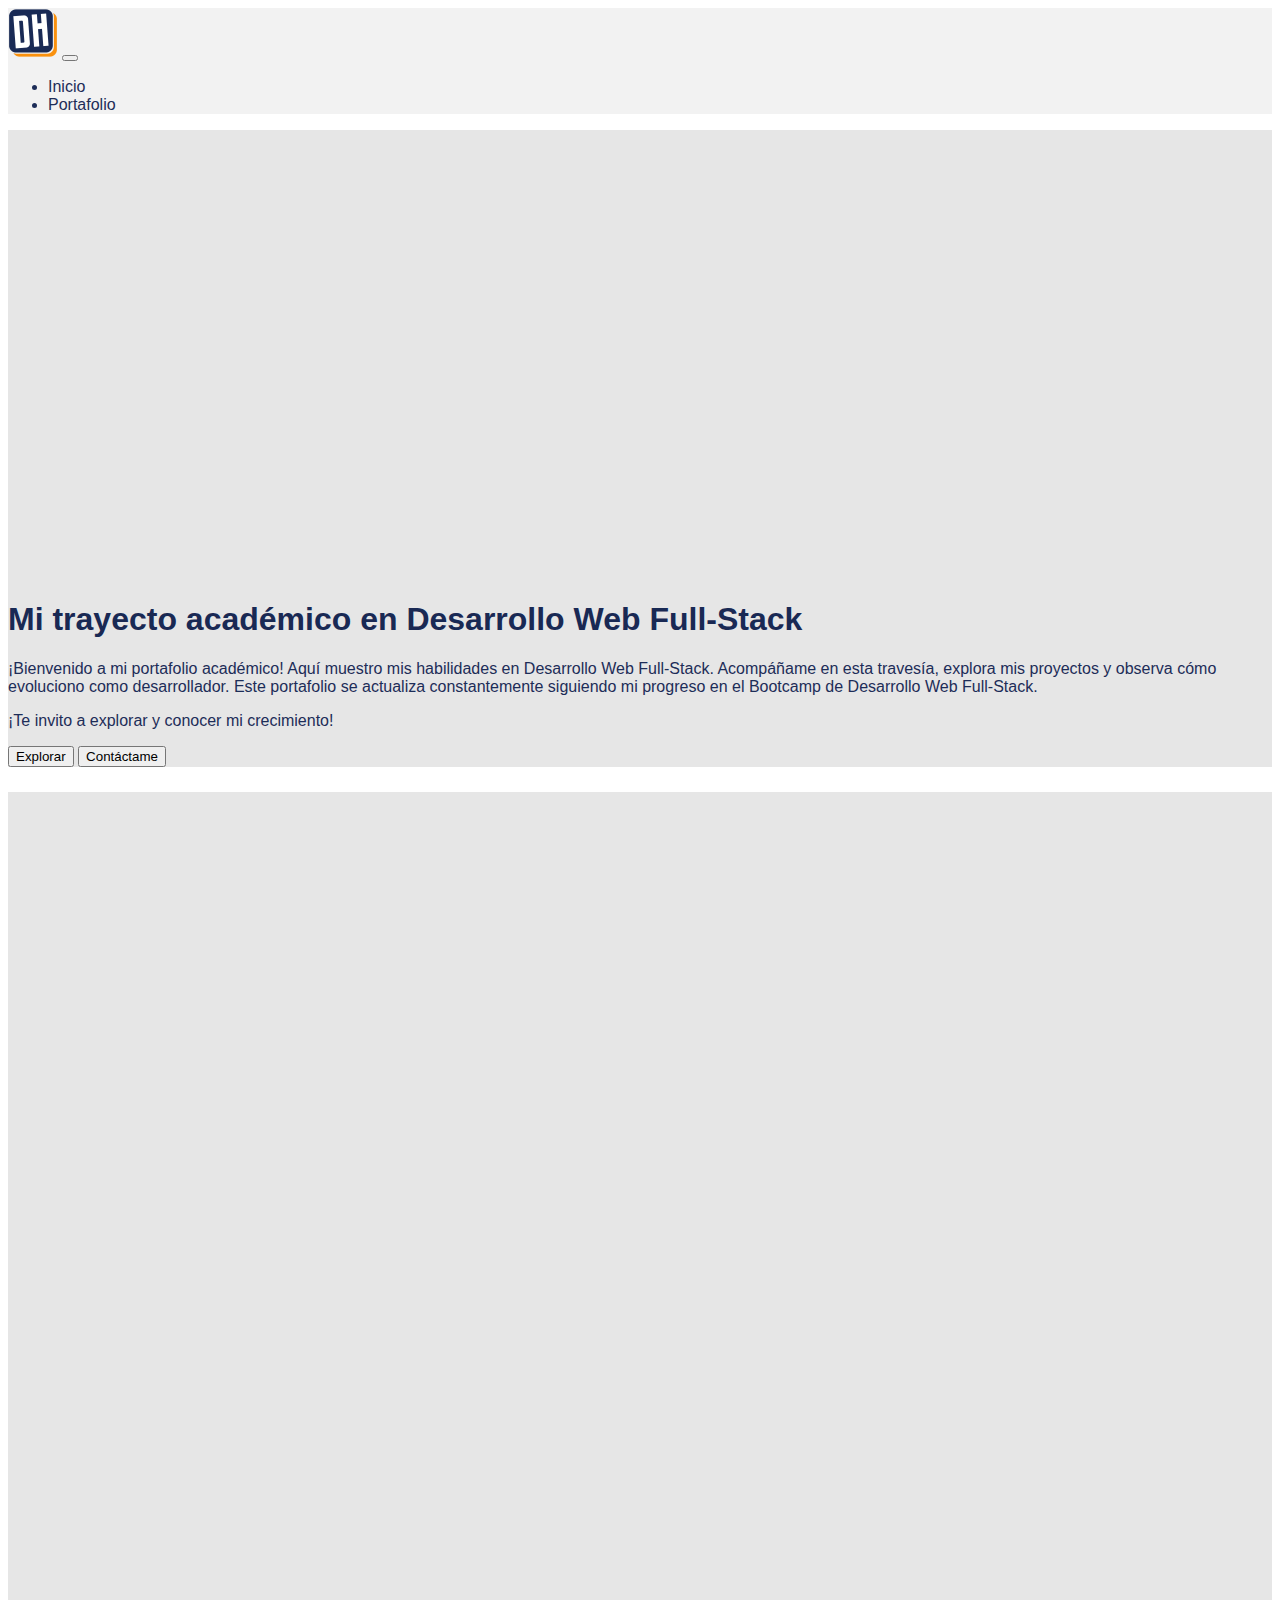
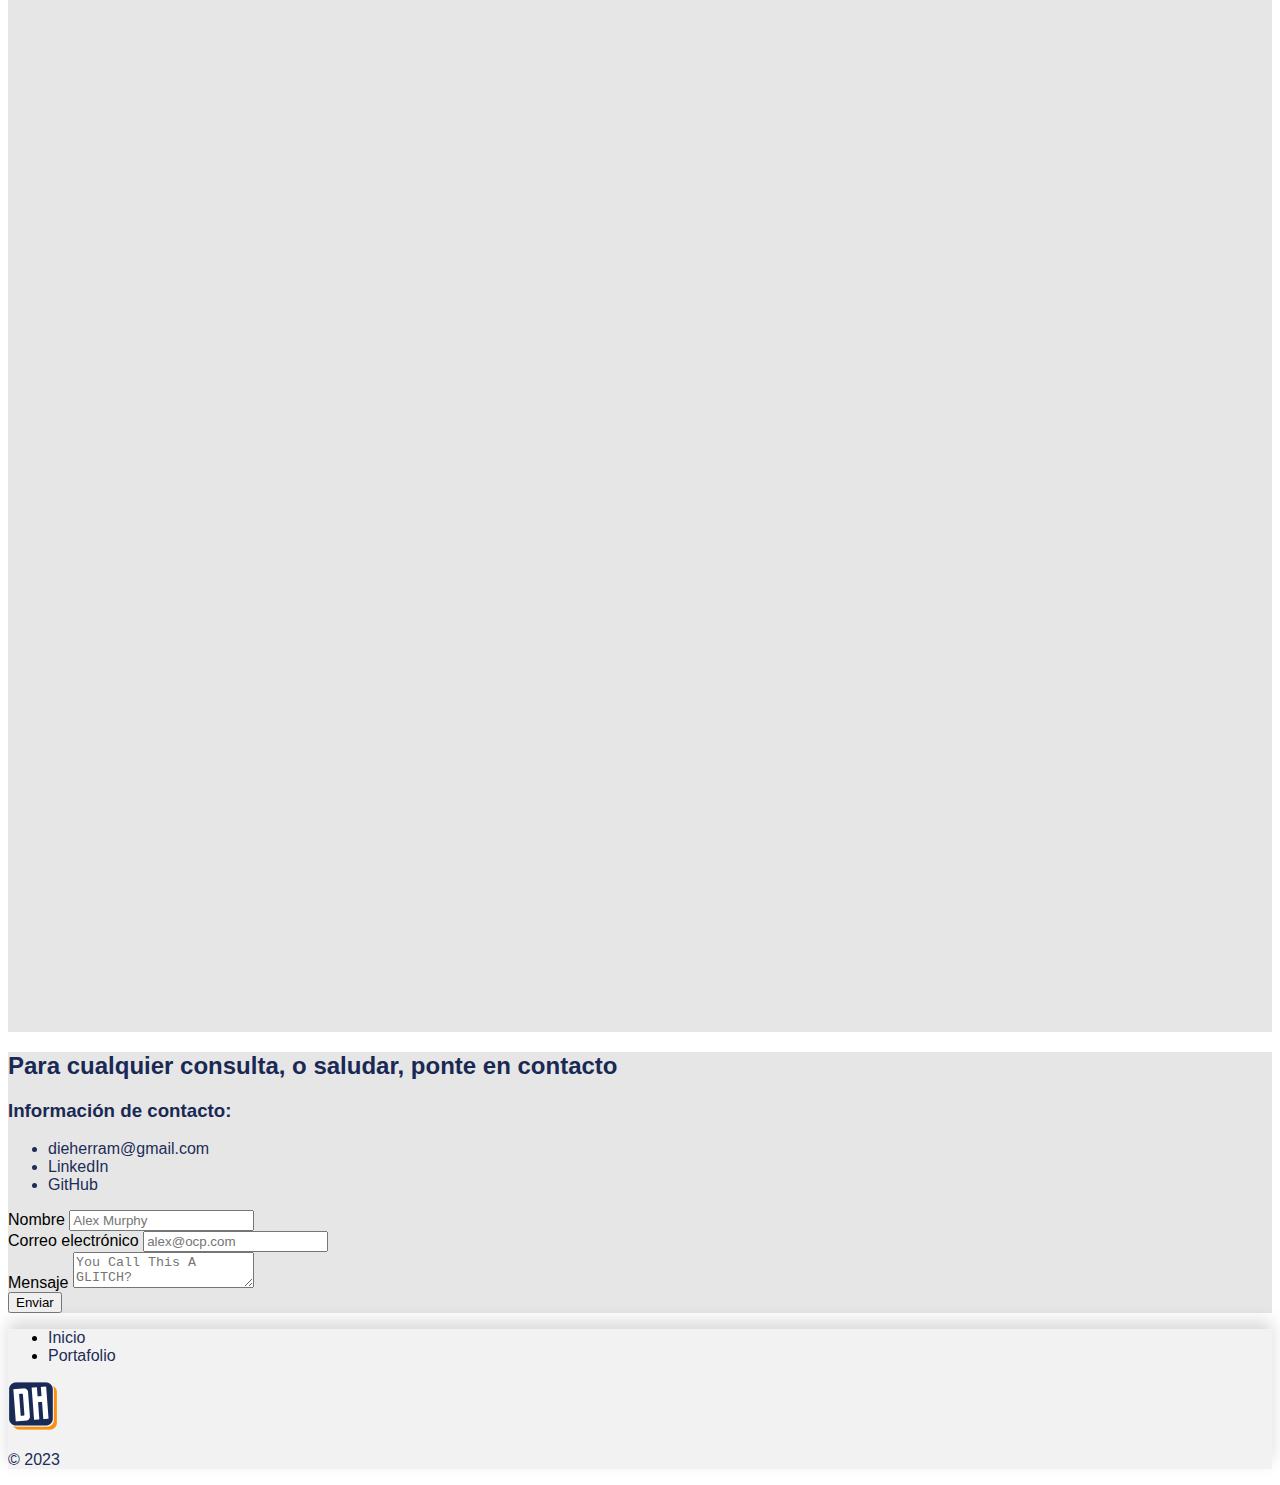
==== commit 5ac12f60: "se agrega libreria mediante cdn de aos animate y se actualiza archivo readme" ====
--- a/portafolio.html
+++ b/portafolio.html
@@ -11,6 +11,8 @@
   <!-- Bootstrap -->
   <link href="https://cdn.jsdelivr.net/npm/bootstrap@5.3.2/dist/css/bootstrap.min.css" rel="stylesheet"
     integrity="sha384-T3c6CoIi6uLrA9TneNEoa7RxnatzjcDSCmG1MXxSR1GAsXEV/Dwwykc2MPK8M2HN" crossorigin="anonymous">
+  <!-- AOS -->
+  <link rel="stylesheet" href="https://unpkg.com/aos@next/dist/aos.css" />
   <!-- CSS -->
   <link rel="stylesheet" href="assets/css/style.css">
   <title>Diego Hernández</title>
@@ -55,10 +57,10 @@
           </p>
           <p>¡Te invito a explorar y conocer mi crecimiento!</p>
           <div class="d-flex gap-3">
-            <a href="#main"><button type="button" class="btn btn-success rounded-0"><i
+            <a href="#main"><button type="button" class="btn btn-success rounded-0 shadow"><i
                   class="fa-solid fa-van-shuttle"></i>
                 Explorar</button></a>
-            <a href="#form"><button type="button" class="btn btn-warning rounded-0"><i class="fa-solid fa-envelope"></i>
+            <a href="#form"><button type="button" class="btn btn-warning rounded-0 shadow"><i class="fa-solid fa-envelope"></i>
                 Contáctame</button></a>
           </div>
         </div>
@@ -69,10 +71,10 @@
   <main id="main" class="py-5">
     <div class="container text-center">
       <div class="row">
-        <div class="col-sm-12 col-md-5">
+        <div class="col-sm-12 col-md-5" data-aos="fade-right" data-aos-duration="1000">
           <h6>Modulo 1</h6>
           <h3>Introducción al Desarrollo Web</h3>
-          <span class="badge text-bg-success"><i class="fa-solid fa-location-dot"></i> Cursando</span>
+          <span class="badge text-bg-success shadow-sm"><i class="fa-solid fa-location-dot"></i> Cursando</span>
           <hr>
           <p class="text-start">Durante mi aprendizaje, me he sumergido en los fundamentos de la creación de sitios web,
             adquiriendo conocimientos en lenguajes básicos como HTML/CSS, explorando el control de versiones con GIT y
@@ -81,22 +83,22 @@
           <p class="text-start fw-semibold">Principales proyectos realizados:</p>
           <div class="d-flex">
             <p class="d-inline-flex gap-1">
-              <button class="btn btn-outline-success" type="button" data-bs-toggle="collapse"
+              <button class="btn btn-outline-success shadow-sm" type="button" data-bs-toggle="collapse"
                 data-bs-target="#collapseExample1" aria-expanded="false" aria-controls="collapseExample1">
                 Introducción a CSS
               </button>
-              <button class="btn btn-outline-success" type="button" data-bs-toggle="collapse"
+              <button class="btn btn-outline-success shadow-sm" type="button" data-bs-toggle="collapse"
                 data-bs-target="#collapseExample2" aria-expanded="false" aria-controls="collapseExample2">
                 Alineando contenido con Flex
               </button>
-              <button class="btn btn-outline-success" type="button" data-bs-toggle="collapse"
+              <button class="btn btn-outline-success shadow-sm" type="button" data-bs-toggle="collapse"
                 data-bs-target="#collapseExample3" aria-expanded="false" aria-controls="collapseExample3">
                 Bootstrap
               </button>
             </p>
           </div>
           <div class="collapse" id="collapseExample1">
-            <div class="card card-body">
+            <div class="card card-body shadow ">
               <h5>Introducción a CSS</h5>
               <p class="text-start mb-0">En este desafío, he tenido la oportunidad de crear un nuevo landing page. Para
                 ello, he explorado un concepto o idea específica y seleccionado cuidadosamente las imágenes que he
@@ -135,7 +137,7 @@
           <!-- End Modal 1 -->
 
           <div class="collapse" id="collapseExample2">
-            <div class="card card-body">
+            <div class="card card-body shadow ">
               <h5>Alineando contenido con Flex</h5>
               <p class="text-start mb-0">Se me ha presentado la ocasión de evaluar mis conocimientos en el
                 posicionamiento de CSS. He tenido que fusionar mi comprensión en flexbox con las unidades previas para
@@ -174,7 +176,7 @@
 
           </div>
           <div class="collapse" id="collapseExample3">
-            <div class="card card-body">
+            <div class="card card-body shadow ">
               <h5>Bootstrap</h5>
               <p class="text-start mb-0">En este reto, he tenido la oportunidad de poner a prueba mis conocimientos en
                 Bootstrap. Esto me permitió crear una página web "CUPPON" que se adapta perfectamente a distintos
@@ -213,22 +215,22 @@
           <!-- End Modal 3-->
         </div>
 
-        <div class="d-sm-none d-md-block col-md-2">
-          <div class="vr" style="height: 100%;"></div>
-        </div>
-        <div class="d-sm-none d-md-block col-md-5">
-        </div>
-      </div>
-      <div class="row">
-        <div class="d-sm-none d-md-block col-md-5">
-        </div>
-        <div class="d-sm-none d-md-block col-md-2">
-          <div class="vr" style="height: 100%;"></div>
-        </div>
-        <div class="col-sm-12 col-md-5">
+        <div class="d-none d-md-block col-md-2">
+          <div class="vr" style="height: 100%;"></div>
+        </div>
+        <div class="d-sm-none d-md-block col-md-5">
+        </div>
+      </div>
+      <div class="row">
+        <div class="d-sm-none d-md-block col-md-5">
+        </div>
+        <div class="d-sm-none d-md-block col-md-2">
+          <div class="vr" style="height: 100%;"></div>
+        </div>
+        <div class="col-sm-12 col-md-5" data-aos="fade-left" data-aos-duration="1000">
           <h6>Modulo 2</h6>
           <h3>CSS avanzado</h3>
-          <span class="badge text-bg-warning"><i class="fa-solid fa-hourglass-half"></i> Próximamente</span>
+          <span class="badge text-bg-warning shadow-sm"><i class="fa-solid fa-hourglass-half"></i> Próximamente</span>
           <hr>
           <p class="placeholder-glow text-start">
             <span class="placeholder col-7"></span>
@@ -240,80 +242,80 @@
         </div>
       </div>
       <div class="row">
-        <div class="col-sm-12 col-md-5">
+        <div class="col-sm-12 col-md-5" data-aos="fade-right" data-aos-duration="1000">
           <h6>Modulo 3</h6>
           <h3>Introducción a la programación con JavaScript</h3>
-          <span class="badge text-bg-secondary"><i class="fa-solid fa-hourglass-start"></i> Próximamente</span>
-          <hr>
-        </div>
-        <div class="d-sm-none d-md-block col-md-2">
-          <div class="vr" style="height: 100%;"></div>
-        </div>
-        <div class="d-sm-none d-md-block col-md-5">
-        </div>
-      </div>
-      <div class="row">
-        <div class="d-sm-none d-md-block col-md-5">
-        </div>
-        <div class="d-sm-none d-md-block col-md-2">
-          <div class="vr" style="height: 100%;"></div>
-        </div>
-        <div class="col-sm-12 col-md-5">
+          <span class="badge text-bg-secondary shadow-sm"><i class="fa-solid fa-hourglass-start"></i> Próximamente</span>
+          <hr>
+        </div>
+        <div class="d-sm-none d-md-block col-md-2">
+          <div class="vr" style="height: 100%;"></div>
+        </div>
+        <div class="d-sm-none d-md-block col-md-5">
+        </div>
+      </div>
+      <div class="row">
+        <div class="d-sm-none d-md-block col-md-5">
+        </div>
+        <div class="d-sm-none d-md-block col-md-2">
+          <div class="vr" style="height: 100%;"></div>
+        </div>
+        <div class="col-sm-12 col-md-5" data-aos="fade-left" data-aos-duration="1000">
           <h6>Modulo 4</h6>
           <h3>React I</h3>
-          <span class="badge text-bg-secondary"><i class="fa-solid fa-hourglass-start"></i> Próximamente</span>
-          <hr>
-        </div>
-      </div>
-      <div class="row">
-        <div class="col-sm-12 col-md-5">
+          <span class="badge text-bg-secondary shadow-sm"><i class="fa-solid fa-hourglass-start"></i> Próximamente</span>
+          <hr>
+        </div>
+      </div>
+      <div class="row">
+        <div class="col-sm-12 col-md-5" data-aos="fade-right" data-aos-duration="1000">
           <h6>Modulo 5</h6>
           <h3>React II</h3>
-          <span class="badge text-bg-secondary"><i class="fa-solid fa-hourglass-start"></i> Próximamente</span>
-          <hr>
-        </div>
-        <div class="d-sm-none d-md-block col-md-2">
-          <div class="vr" style="height: 100%;"></div>
-        </div>
-        <div class="d-sm-none d-md-block col-md-5">
-        </div>
-      </div>
-      <div class="row">
-        <div class="d-sm-none d-md-block col-md-5">
-        </div>
-        <div class="d-sm-none d-md-block col-md-2">
-          <div class="vr" style="height: 100%;"></div>
-        </div>
-        <div class="col-sm-12 col-md-5">
+          <span class="badge text-bg-secondary shadow-sm"><i class="fa-solid fa-hourglass-start"></i> Próximamente</span>
+          <hr>
+        </div>
+        <div class="d-sm-none d-md-block col-md-2">
+          <div class="vr" style="height: 100%;"></div>
+        </div>
+        <div class="d-sm-none d-md-block col-md-5">
+        </div>
+      </div>
+      <div class="row">
+        <div class="d-sm-none d-md-block col-md-5">
+        </div>
+        <div class="d-sm-none d-md-block col-md-2">
+          <div class="vr" style="height: 100%;"></div>
+        </div>
+        <div class="col-sm-12 col-md-5" data-aos="fade-left" data-aos-duration="1000">
           <h6>Modulo 6</h6>
           <h3>Introducción a las bases de datos PostgreSQL</h3>
-          <span class="badge text-bg-secondary"><i class="fa-solid fa-hourglass-start"></i> Próximamente</span>
-          <hr>
-        </div>
-      </div>
-      <div class="row">
-        <div class="col-sm-12 col-md-5">
+          <span class="badge text-bg-secondary shadow-sm"><i class="fa-solid fa-hourglass-start"></i> Próximamente</span>
+          <hr>
+        </div>
+      </div>
+      <div class="row">
+        <div class="col-sm-12 col-md-5" data-aos="fade-right" data-aos-duration="1000">
           <h6>Modulo 7</h6>
           <h3>Backend con Node y Express</h3>
-          <span class="badge text-bg-secondary"><i class="fa-solid fa-hourglass-start"></i> Próximamente</span>
-          <hr>
-        </div>
-        <div class="d-sm-none d-md-block col-md-2">
-          <div class="vr" style="height: 100%;"></div>
-        </div>
-        <div class="d-sm-none d-md-block col-md-5">
-        </div>
-      </div>
-      <div class="row">
-        <div class="d-sm-none d-md-block col-md-5">
-        </div>
-        <div class="d-sm-none d-md-block col-md-2">
-          <div class="vr" style="height: 100%;"></div>
-        </div>
-        <div class="col-sm-12 col-md-5">
+          <span class="badge text-bg-secondary shadow-sm"><i class="fa-solid fa-hourglass-start"></i> Próximamente</span>
+          <hr>
+        </div>
+        <div class="d-sm-none d-md-block col-md-2">
+          <div class="vr" style="height: 100%;"></div>
+        </div>
+        <div class="d-sm-none d-md-block col-md-5">
+        </div>
+      </div>
+      <div class="row">
+        <div class="d-sm-none d-md-block col-md-5">
+        </div>
+        <div class="d-sm-none d-md-block col-md-2">
+          <div class="vr" style="height: 100%;"></div>
+        </div>
+        <div class="col-sm-12 col-md-5" data-aos="fade-left" data-aos-duration="1000">
           <h6>Modulo 8</h6>
           <h3>Proyecto Full Stack</h3>
-          <span class="badge text-bg-secondary"><i class="fa-solid fa-hourglass-start"></i> Próximamente</span>
+          <span class="badge text-bg-secondary shadow-sm"><i class="fa-solid fa-hourglass-start"></i> Próximamente</span>
           <hr>
         </div>
       </div>
@@ -354,7 +356,7 @@
           </div>
 
           <div class="text-center py-3 d-flex">
-            <button class="btn btn-dark rounded-0"><i class="fa-solid fa-rocket"></i> Enviar</button>
+            <a href="#"><button class="btn btn-dark rounded-0 shadow"><i class="fa-solid fa-rocket"></i> Enviar</button></a>
           </div>
         </div>
       </div>
@@ -375,9 +377,15 @@
       <p class="text-center text-black mb-0">&copy; 2023</p>
     </div>
   </footer>
+  <!-- Bootstrap -->
   <script src="https://cdn.jsdelivr.net/npm/bootstrap@5.3.2/dist/js/bootstrap.bundle.min.js"
     integrity="sha384-C6RzsynM9kWDrMNeT87bh95OGNyZPhcTNXj1NW7RuBCsyN/o0jlpcV8Qyq46cDfL"
     crossorigin="anonymous"></script>
+  <!-- AOS -->
+  <script src="https://unpkg.com/aos@next/dist/aos.js"></script>
+  <script>
+    AOS.init();
+  </script>
 </body>
 
 </html>